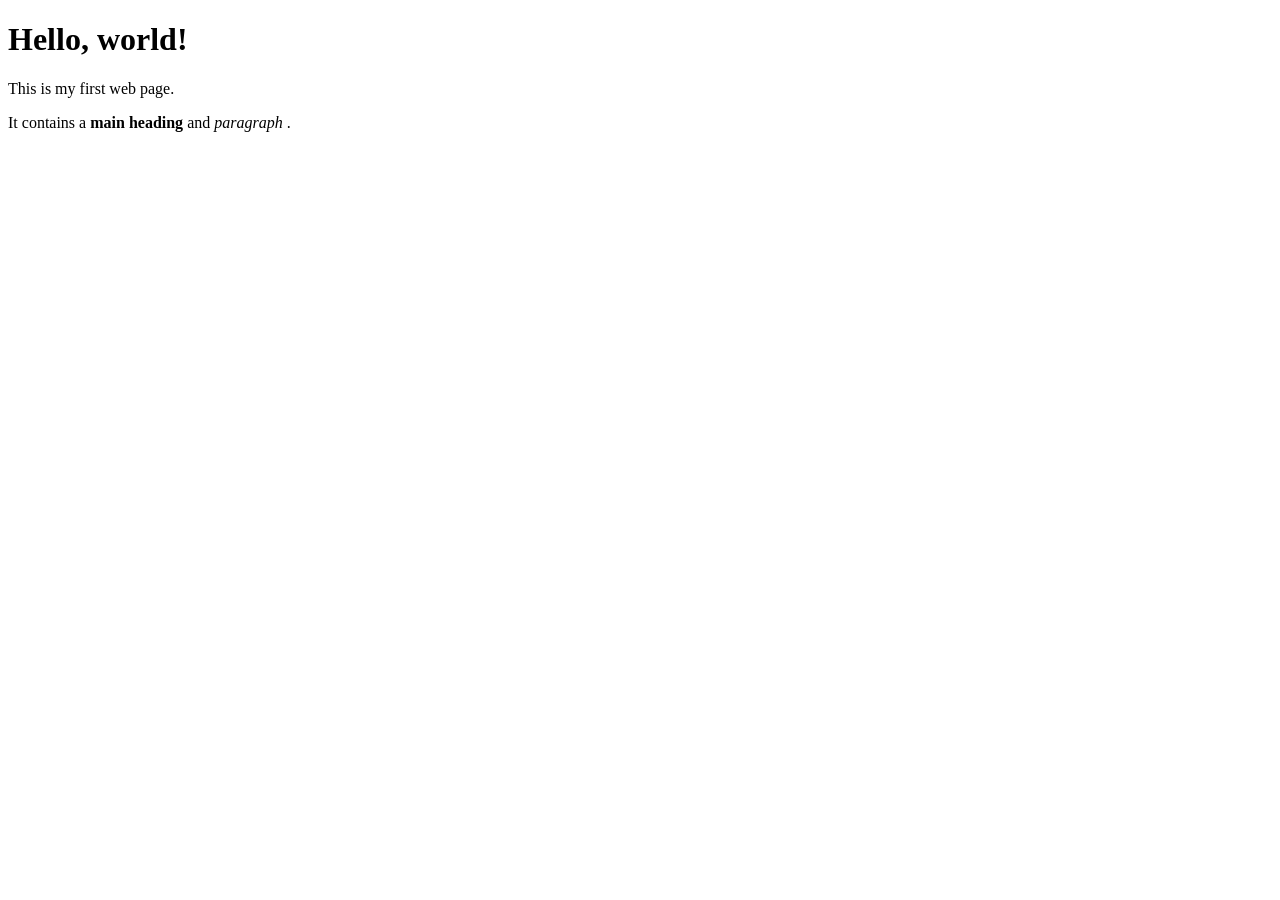
==== index.html @ fb369ad6 "First Commit" ====
<!DOCTYPE html>
<html>
<head>
    <title>My web page</title>
</head>
<body>
    <h1>Hello, world!</h1>
    <p>This is my first web page.</p>
    <p>
        It contains a
        <strong>main heading</strong> and <em> paragraph </em>.
    </p>
</body>
</html>
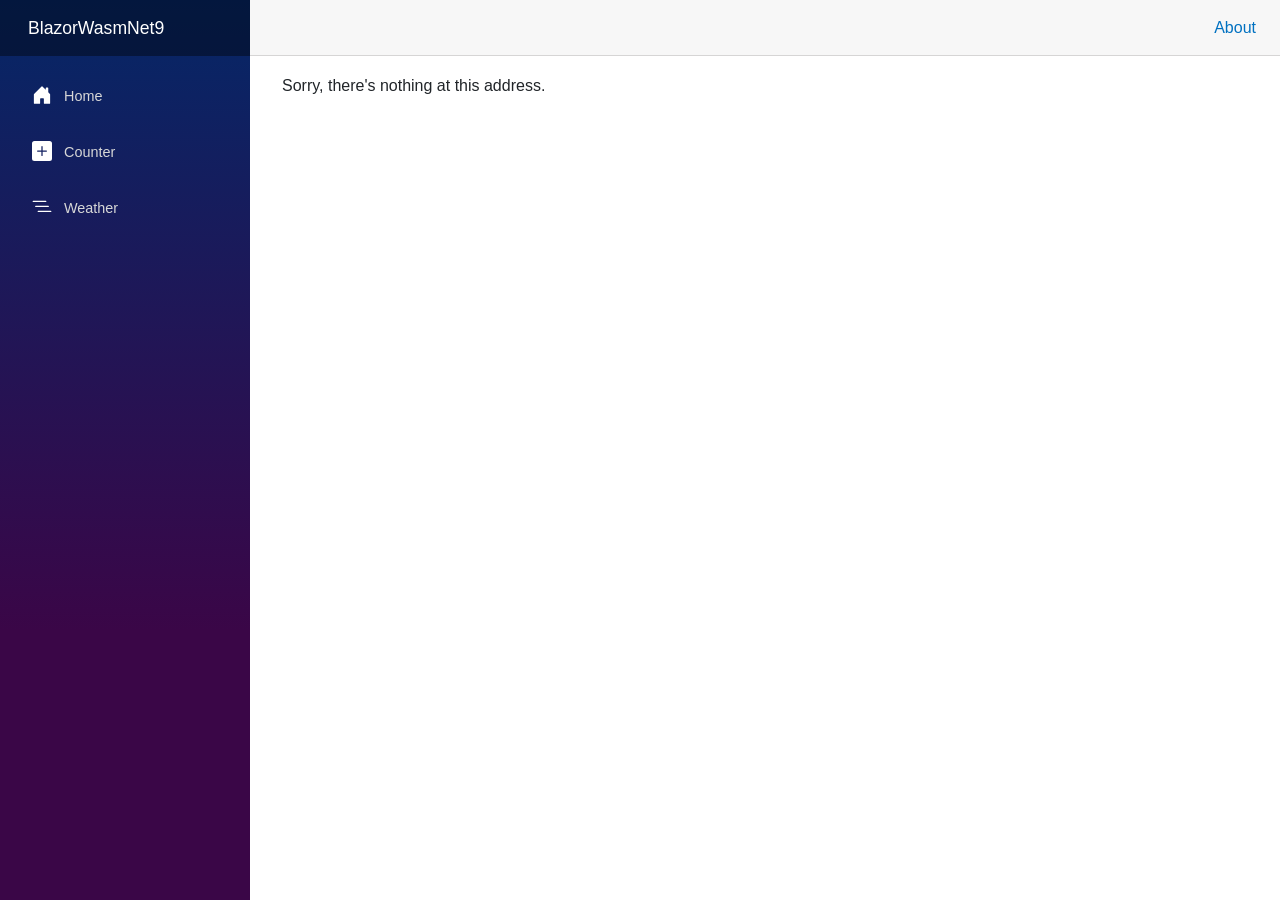
==== commit 5e80340a: "Added index.html" ====
--- a/index.html
+++ b/index.html
@@ -1,14 +1,32 @@
 <!DOCTYPE html>
-<html>
+<html lang="en">
+
 <head>
-    <title>My web page</title>
+    <meta charset="utf-8" />
+    <meta name="viewport" content="width=device-width, initial-scale=1.0" />
+    <title>BlazorWasmNet9</title>
+    <base href="/" />
+    <link rel="stylesheet" href="lib/bootstrap/dist/css/bootstrap.min.css" />
+    <link rel="stylesheet" href="css/app.css" />
+    <link rel="icon" type="image/png" href="favicon.png" />
+    <link href="BlazorWasmNet9.styles.css" rel="stylesheet" />
 </head>
+
 <body>
-    <h1>Hello, world!</h1>
-    <p>This is my first web page.</p>
-    <p>
-        It contains a
-        <strong>main heading</strong> and <em> paragraph </em>.
-    </p>
+    <div id="app">
+        <svg class="loading-progress">
+            <circle r="40%" cx="50%" cy="50%" />
+            <circle r="40%" cx="50%" cy="50%" />
+        </svg>
+        <div class="loading-progress-text"></div>
+    </div>
+
+    <div id="blazor-error-ui">
+        An unhandled error has occurred.
+        <a href="." class="reload">Reload</a>
+        <span class="dismiss">🗙</span>
+    </div>
+    <script src="_framework/blazor.webassembly.js"></script>
 </body>
-</html>+
+</html>
--- a/css/app.css
+++ b/css/app.css
@@ -0,0 +1,114 @@
+html, body {
+    font-family: 'Helvetica Neue', Helvetica, Arial, sans-serif;
+}
+
+h1:focus {
+    outline: none;
+}
+
+a, .btn-link {
+    color: #0071c1;
+}
+
+.btn-primary {
+    color: #fff;
+    background-color: #1b6ec2;
+    border-color: #1861ac;
+}
+
+.btn:focus, .btn:active:focus, .btn-link.nav-link:focus, .form-control:focus, .form-check-input:focus {
+  box-shadow: 0 0 0 0.1rem white, 0 0 0 0.25rem #258cfb;
+}
+
+.content {
+    padding-top: 1.1rem;
+}
+
+.valid.modified:not([type=checkbox]) {
+    outline: 1px solid #26b050;
+}
+
+.invalid {
+    outline: 1px solid red;
+}
+
+.validation-message {
+    color: red;
+}
+
+#blazor-error-ui {
+    color-scheme: light only;
+    background: lightyellow;
+    bottom: 0;
+    box-shadow: 0 -1px 2px rgba(0, 0, 0, 0.2);
+    box-sizing: border-box;
+    display: none;
+    left: 0;
+    padding: 0.6rem 1.25rem 0.7rem 1.25rem;
+    position: fixed;
+    width: 100%;
+    z-index: 1000;
+}
+
+    #blazor-error-ui .dismiss {
+        cursor: pointer;
+        position: absolute;
+        right: 0.75rem;
+        top: 0.5rem;
+    }
+
+.blazor-error-boundary {
+    background: url([data-uri]) no-repeat 1rem/1.8rem, #b32121;
+    padding: 1rem 1rem 1rem 3.7rem;
+    color: white;
+}
+
+    .blazor-error-boundary::after {
+        content: "An error has occurred."
+    }
+
+.loading-progress {
+    position: relative;
+    display: block;
+    width: 8rem;
+    height: 8rem;
+    margin: 20vh auto 1rem auto;
+}
+
+    .loading-progress circle {
+        fill: none;
+        stroke: #e0e0e0;
+        stroke-width: 0.6rem;
+        transform-origin: 50% 50%;
+        transform: rotate(-90deg);
+    }
+
+        .loading-progress circle:last-child {
+            stroke: #1b6ec2;
+            stroke-dasharray: calc(3.141 * var(--blazor-load-percentage, 0%) * 0.8), 500%;
+            transition: stroke-dasharray 0.05s ease-in-out;
+        }
+
+.loading-progress-text {
+    position: absolute;
+    text-align: center;
+    font-weight: bold;
+    inset: calc(20vh + 3.25rem) 0 auto 0.2rem;
+}
+
+    .loading-progress-text:after {
+        content: var(--blazor-load-percentage-text, "Loading");
+    }
+
+code {
+    color: #c02d76;
+}
+
+.form-floating > .form-control-plaintext::placeholder, .form-floating > .form-control::placeholder {
+    color: var(--bs-secondary-color);
+    text-align: end;
+}
+
+.form-floating > .form-control-plaintext:focus::placeholder, .form-floating > .form-control:focus::placeholder {
+    text-align: start;
+}
--- a/BlazorWasmNet9.styles.css
+++ b/BlazorWasmNet9.styles.css
@@ -0,0 +1,162 @@
+/* /Layout/MainLayout.razor.rz.scp.css */
+.page[b-4c8wq35czh] {
+    position: relative;
+    display: flex;
+    flex-direction: column;
+}
+
+main[b-4c8wq35czh] {
+    flex: 1;
+}
+
+.sidebar[b-4c8wq35czh] {
+    background-image: linear-gradient(180deg, rgb(5, 39, 103) 0%, #3a0647 70%);
+}
+
+.top-row[b-4c8wq35czh] {
+    background-color: #f7f7f7;
+    border-bottom: 1px solid #d6d5d5;
+    justify-content: flex-end;
+    height: 3.5rem;
+    display: flex;
+    align-items: center;
+}
+
+    .top-row[b-4c8wq35czh]  a, .top-row[b-4c8wq35czh]  .btn-link {
+        white-space: nowrap;
+        margin-left: 1.5rem;
+        text-decoration: none;
+    }
+
+    .top-row[b-4c8wq35czh]  a:hover, .top-row[b-4c8wq35czh]  .btn-link:hover {
+        text-decoration: underline;
+    }
+
+    .top-row[b-4c8wq35czh]  a:first-child {
+        overflow: hidden;
+        text-overflow: ellipsis;
+    }
+
+@media (max-width: 640.98px) {
+    .top-row[b-4c8wq35czh] {
+        justify-content: space-between;
+    }
+
+    .top-row[b-4c8wq35czh]  a, .top-row[b-4c8wq35czh]  .btn-link {
+        margin-left: 0;
+    }
+}
+
+@media (min-width: 641px) {
+    .page[b-4c8wq35czh] {
+        flex-direction: row;
+    }
+
+    .sidebar[b-4c8wq35czh] {
+        width: 250px;
+        height: 100vh;
+        position: sticky;
+        top: 0;
+    }
+
+    .top-row[b-4c8wq35czh] {
+        position: sticky;
+        top: 0;
+        z-index: 1;
+    }
+
+    .top-row.auth[b-4c8wq35czh]  a:first-child {
+        flex: 1;
+        text-align: right;
+        width: 0;
+    }
+
+    .top-row[b-4c8wq35czh], article[b-4c8wq35czh] {
+        padding-left: 2rem !important;
+        padding-right: 1.5rem !important;
+    }
+}
+/* /Layout/NavMenu.razor.rz.scp.css */
+.navbar-toggler[b-ndmmb2do3a] {
+    background-color: rgba(255, 255, 255, 0.1);
+}
+
+.top-row[b-ndmmb2do3a] {
+    min-height: 3.5rem;
+    background-color: rgba(0,0,0,0.4);
+}
+
+.navbar-brand[b-ndmmb2do3a] {
+    font-size: 1.1rem;
+}
+
+.bi[b-ndmmb2do3a] {
+    display: inline-block;
+    position: relative;
+    width: 1.25rem;
+    height: 1.25rem;
+    margin-right: 0.75rem;
+    top: -1px;
+    background-size: cover;
+}
+
+.bi-house-door-fill-nav-menu[b-ndmmb2do3a] {
+    background-image: url("data:image/svg+xml,%3Csvg xmlns='http://www.w3.org/2000/svg' width='16' height='16' fill='white' class='bi bi-house-door-fill' viewBox='0 0 16 16'%3E%3Cpath d='M6.5 14.5v-3.505c0-.245.25-.495.5-.495h2c.25 0 .5.25.5.5v3.5a.5.5 0 0 0 .5.5h4a.5.5 0 0 0 .5-.5v-7a.5.5 0 0 0-.146-.354L13 5.793V2.5a.5.5 0 0 0-.5-.5h-1a.5.5 0 0 0-.5.5v1.293L8.354 1.146a.5.5 0 0 0-.708 0l-6 6A.5.5 0 0 0 1.5 7.5v7a.5.5 0 0 0 .5.5h4a.5.5 0 0 0 .5-.5Z'/%3E%3C/svg%3E");
+}
+
+.bi-plus-square-fill-nav-menu[b-ndmmb2do3a] {
+    background-image: url("data:image/svg+xml,%3Csvg xmlns='http://www.w3.org/2000/svg' width='16' height='16' fill='white' class='bi bi-plus-square-fill' viewBox='0 0 16 16'%3E%3Cpath d='M2 0a2 2 0 0 0-2 2v12a2 2 0 0 0 2 2h12a2 2 0 0 0 2-2V2a2 2 0 0 0-2-2H2zm6.5 4.5v3h3a.5.5 0 0 1 0 1h-3v3a.5.5 0 0 1-1 0v-3h-3a.5.5 0 0 1 0-1h3v-3a.5.5 0 0 1 1 0z'/%3E%3C/svg%3E");
+}
+
+.bi-list-nested-nav-menu[b-ndmmb2do3a] {
+    background-image: url("data:image/svg+xml,%3Csvg xmlns='http://www.w3.org/2000/svg' width='16' height='16' fill='white' class='bi bi-list-nested' viewBox='0 0 16 16'%3E%3Cpath fill-rule='evenodd' d='M4.5 11.5A.5.5 0 0 1 5 11h10a.5.5 0 0 1 0 1H5a.5.5 0 0 1-.5-.5zm-2-4A.5.5 0 0 1 3 7h10a.5.5 0 0 1 0 1H3a.5.5 0 0 1-.5-.5zm-2-4A.5.5 0 0 1 1 3h10a.5.5 0 0 1 0 1H1a.5.5 0 0 1-.5-.5z'/%3E%3C/svg%3E");
+}
+
+.nav-item[b-ndmmb2do3a] {
+    font-size: 0.9rem;
+    padding-bottom: 0.5rem;
+}
+
+    .nav-item:first-of-type[b-ndmmb2do3a] {
+        padding-top: 1rem;
+    }
+
+    .nav-item:last-of-type[b-ndmmb2do3a] {
+        padding-bottom: 1rem;
+    }
+
+    .nav-item[b-ndmmb2do3a]  a {
+        color: #d7d7d7;
+        border-radius: 4px;
+        height: 3rem;
+        display: flex;
+        align-items: center;
+        line-height: 3rem;
+    }
+
+.nav-item[b-ndmmb2do3a]  a.active {
+    background-color: rgba(255,255,255,0.37);
+    color: white;
+}
+
+.nav-item[b-ndmmb2do3a]  a:hover {
+    background-color: rgba(255,255,255,0.1);
+    color: white;
+}
+
+@media (min-width: 641px) {
+    .navbar-toggler[b-ndmmb2do3a] {
+        display: none;
+    }
+
+    .collapse[b-ndmmb2do3a] {
+        /* Never collapse the sidebar for wide screens */
+        display: block;
+    }
+
+    .nav-scrollable[b-ndmmb2do3a] {
+        /* Allow sidebar to scroll for tall menus */
+        height: calc(100vh - 3.5rem);
+        overflow-y: auto;
+    }
+}
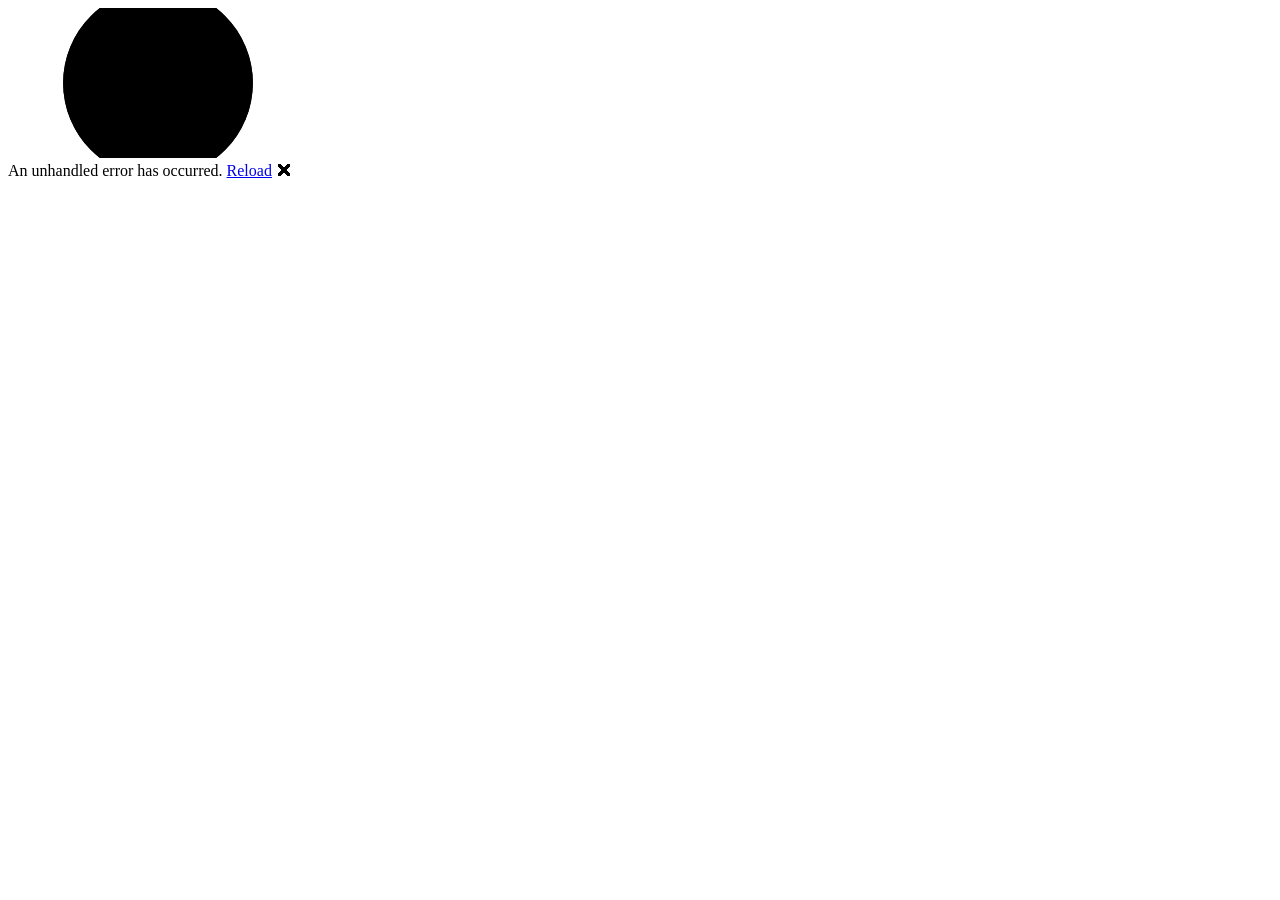
==== commit 0cdd5d6c: "Update index.html" ====
--- a/index.html
+++ b/index.html
@@ -5,7 +5,7 @@
     <meta charset="utf-8" />
     <meta name="viewport" content="width=device-width, initial-scale=1.0" />
     <title>BlazorWasmNet9</title>
-    <base href="/" />
+    <base href="/BlazorWasmNet9/" />
     <link rel="stylesheet" href="lib/bootstrap/dist/css/bootstrap.min.css" />
     <link rel="stylesheet" href="css/app.css" />
     <link rel="icon" type="image/png" href="favicon.png" />
